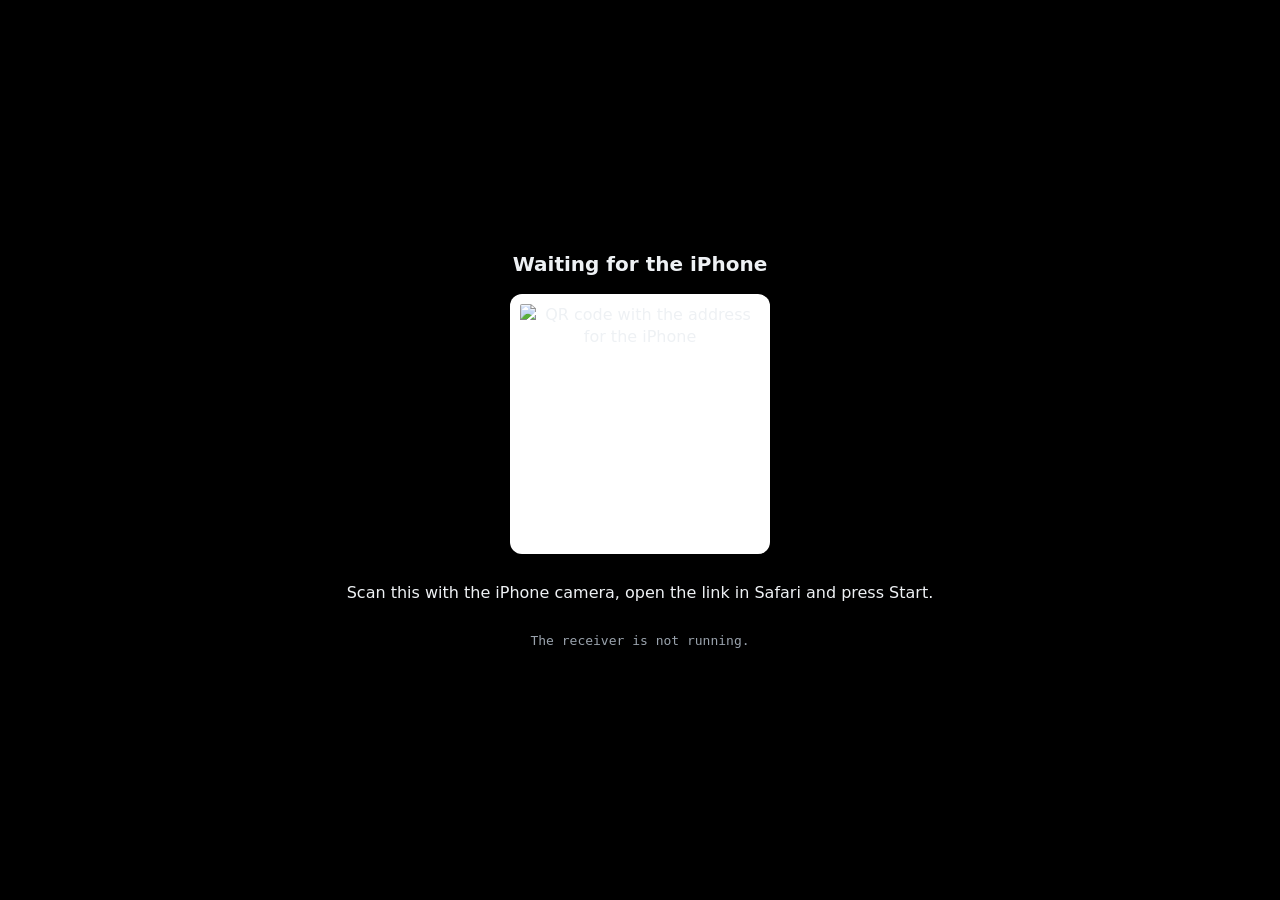
==== receiver/web/view.html @ 23570fb7 "Add the receiver and Safari sender page (plan step 2) Go receiver with Pion WebRTC: HTTPS page for t" ====
<!doctype html>
<html lang="en">
<head>
<meta charset="utf-8">
<meta name="viewport" content="width=device-width, initial-scale=1">
<title>ReCam Preview</title>
<link rel="stylesheet" href="style.css">
</head>
<body class="viewer">
<video id="video" autoplay muted playsinline></video>

<div id="waiting">
  <h1>Waiting for the iPhone</h1>
  <img src="qr.png" alt="QR code with the address for the iPhone">
  <p>Scan this with the iPhone camera, open the link in Safari and press Start.</p>
  <code id="url"></code>
</div>

<pre id="stats" hidden></pre>

<script src="view.js"></script>
</body>
</html>
---- receiver/web/style.css ----
:root {
  color-scheme: dark;
  --bg: #0d0f12;
  --panel: rgba(20, 23, 28, 0.82);
  --text: #eef1f4;
  --muted: #9aa3ad;
  --accent: #3d8bfd;
  --ok: #3ccf7a;
  --warn: #f2b33d;
  --bad: #ef5b5b;
}

* { box-sizing: border-box; }

html, body {
  margin: 0;
  height: 100%;
  background: var(--bg);
  color: var(--text);
  font: 16px/1.4 -apple-system, "Segoe UI", system-ui, sans-serif;
}

video {
  position: fixed;
  inset: 0;
  width: 100%;
  height: 100%;
  object-fit: contain;
  background: #000;
}

h1 { margin: 0 0 4px; font-size: 20px; }

button {
  font: inherit;
  padding: 10px 18px;
  border-radius: 10px;
  border: 1px solid #39414b;
  background: #222831;
  color: var(--text);
}
button.primary { background: var(--accent); border-color: var(--accent); }

.row { display: flex; gap: 8px; flex-wrap: wrap; margin: 12px 0; }
.hint { color: var(--muted); font-size: 13px; margin: 0; }

#panel {
  position: fixed;
  left: max(16px, env(safe-area-inset-left));
  bottom: max(16px, env(safe-area-inset-bottom));
  max-width: min(420px, calc(100% - 32px));
  padding: 14px 16px;
  border-radius: 14px;
  background: var(--panel);
}
#panel p { margin: 0; }

body.live #panel { padding: 8px 12px; }
body.live #panel h1, body.live .hint, body.live #flip { display: none; }
body.live .row { margin: 8px 0 0; }

#stats {
  position: fixed;
  top: max(12px, env(safe-area-inset-top));
  right: max(12px, env(safe-area-inset-right));
  margin: 0;
  padding: 8px 10px;
  border-radius: 10px;
  background: var(--panel);
  font: 12px/1.45 ui-monospace, Menlo, Consolas, monospace;
}

.ok { color: var(--ok); }
.warn { color: var(--warn); }
.bad { color: var(--bad); }

/* preview page on the PC */
#waiting {
  position: fixed;
  inset: 0;
  display: grid;
  place-content: center;
  justify-items: center;
  gap: 12px;
  padding: 16px;
  text-align: center;
}
#waiting img { width: 260px; height: 260px; border-radius: 12px; background: #fff; padding: 10px; }
#waiting code { color: var(--muted); font-size: 13px; word-break: break-all; }
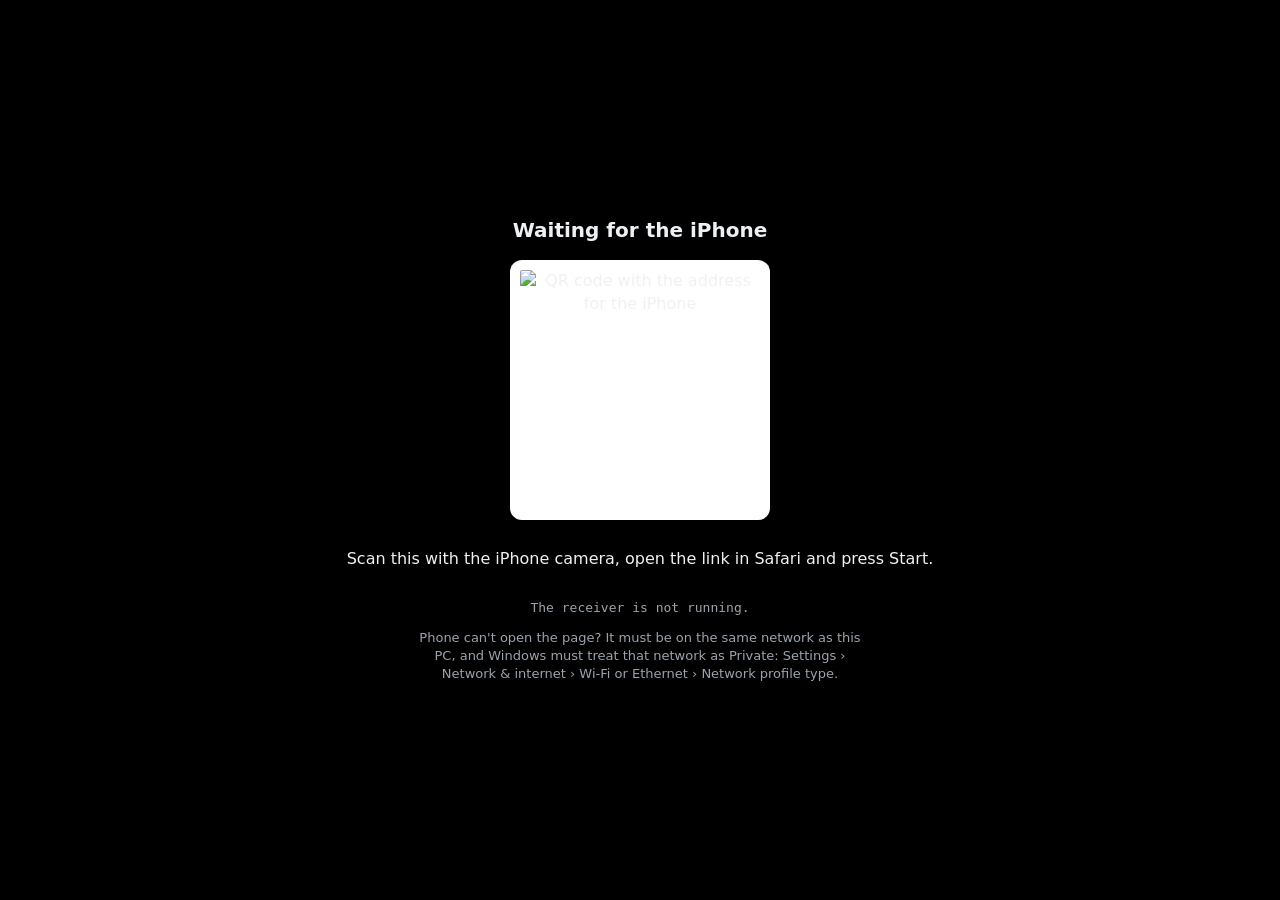
==== commit 1e231904: "Keep the phone screen awake and flag a paused camera The first iPhone test streamed fine for ~35 s, " ====
--- a/receiver/web/view.html
+++ b/receiver/web/view.html
@@ -14,7 +14,10 @@
   <img src="qr.png" alt="QR code with the address for the iPhone">
   <p>Scan this with the iPhone camera, open the link in Safari and press Start.</p>
   <code id="url"></code>
+  <p class="hint">Phone can't open the page? It must be on the same network as this PC, and Windows must treat that network as Private: Settings › Network &amp; internet › Wi-Fi or Ethernet › Network profile type.</p>
 </div>
+
+<p id="paused" hidden>The phone is connected but its camera is paused. Unlock the phone and bring the ReCam page back on screen.</p>
 
 <pre id="stats" hidden></pre>
 
--- a/receiver/web/style.css
+++ b/receiver/web/style.css
@@ -85,5 +85,21 @@
   padding: 16px;
   text-align: center;
 }
+#waiting .hint { max-width: 460px; }
+
+#paused {
+  position: fixed;
+  left: 16px;
+  right: 16px;
+  top: 16px;
+  margin: 0 auto;
+  max-width: 560px;
+  padding: 10px 14px;
+  border-radius: 10px;
+  background: var(--panel);
+  color: var(--warn);
+  text-align: center;
+}
+
 #waiting img { width: 260px; height: 260px; border-radius: 12px; background: #fff; padding: 10px; }
 #waiting code { color: var(--muted); font-size: 13px; word-break: break-all; }
